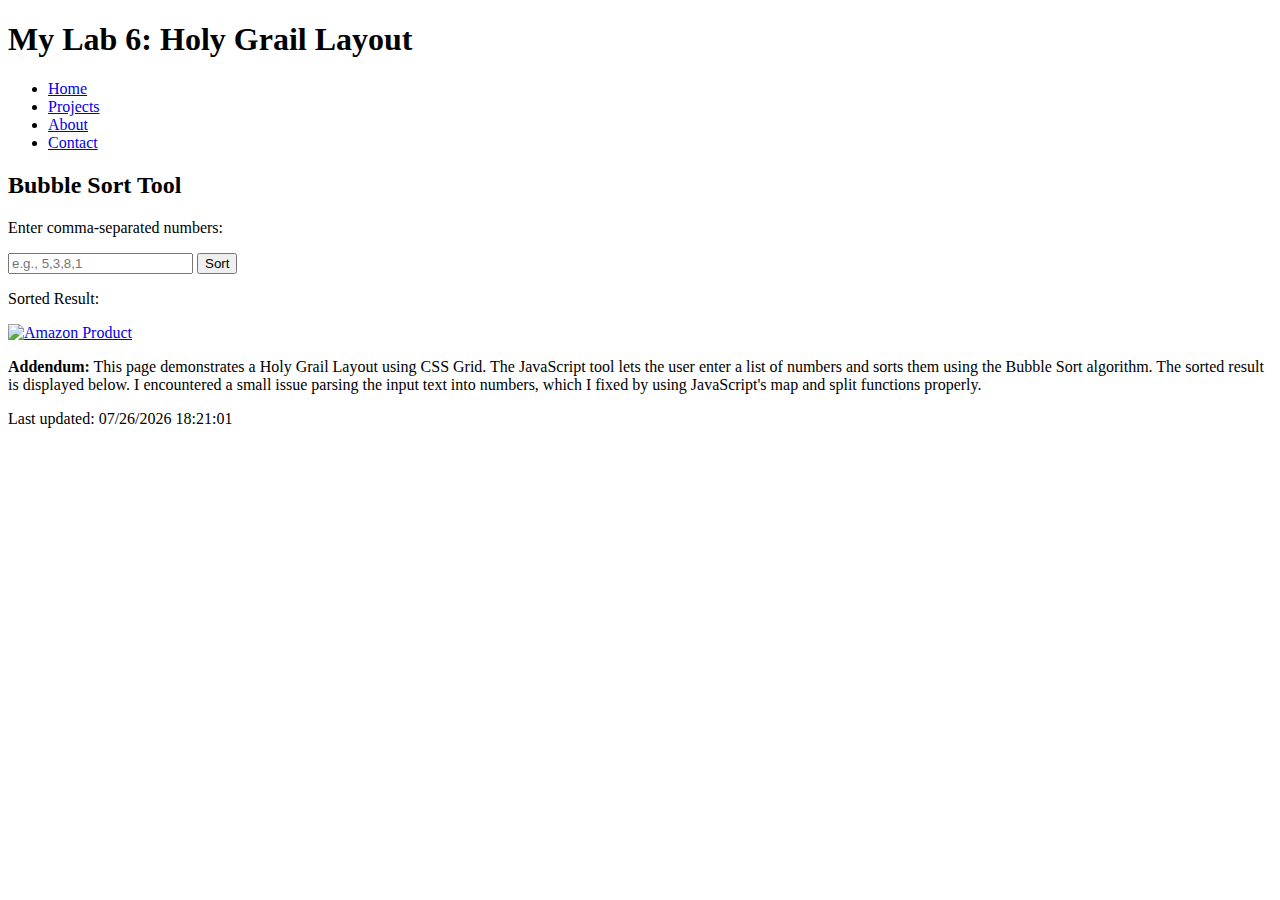
==== lab-6/index.html @ 90c36037 "Create index.html" ====
<!DOCTYPE html>
<html lang="en">
<head>
    <meta charset="UTF-8">
    <title>Lab 6 - Holy Grail Layout</title>
    <link rel="stylesheet" href="styles.css">
</head>
<body>
    <div class="container">
        <header>
            <h1>My Lab 6: Holy Grail Layout</h1>
        </header>

        <nav class="sidebar-left">
            <ul>
                <li><a href="#">Home</a></li>
                <li><a href="#">Projects</a></li>
                <li><a href="#">About</a></li>
                <li><a href="#">Contact</a></li>
            </ul>
        </nav>

        <main>
            <h2>Bubble Sort Tool</h2>
            <p>Enter comma-separated numbers:</p>
            <input type="text" id="inputArray" placeholder="e.g., 5,3,8,1">
            <button onclick="sortArray()">Sort</button>
            <p>Sorted Result:</p>
            <div id="result"></div>
        </main>

        <aside class="sidebar-right">
            <a href="https://www.amazon.com/dp/B09B1F2D88" target="_blank">
                <img src="https://m.media-amazon.com/images/I/61n7QmkGkaL._AC_SL1500_.jpg" alt="Amazon Product" width="100%">
            </a>
        </aside>

        <footer>
            <p><strong>Addendum:</strong> This page demonstrates a Holy Grail Layout using CSS Grid. The JavaScript tool lets the user enter a list of numbers and sorts them using the Bubble Sort algorithm. The sorted result is displayed below. I encountered a small issue parsing the input text into numbers, which I fixed by using JavaScript's map and split functions properly.</p>
            <p>Last updated: <span id="lastModified"></span></p>
        </footer>
    </div>

    <script src="script.js"></script>
    <script>
        document.getElementById('lastModified').textContent = document.lastModified;
    </script>
</body>
</html>
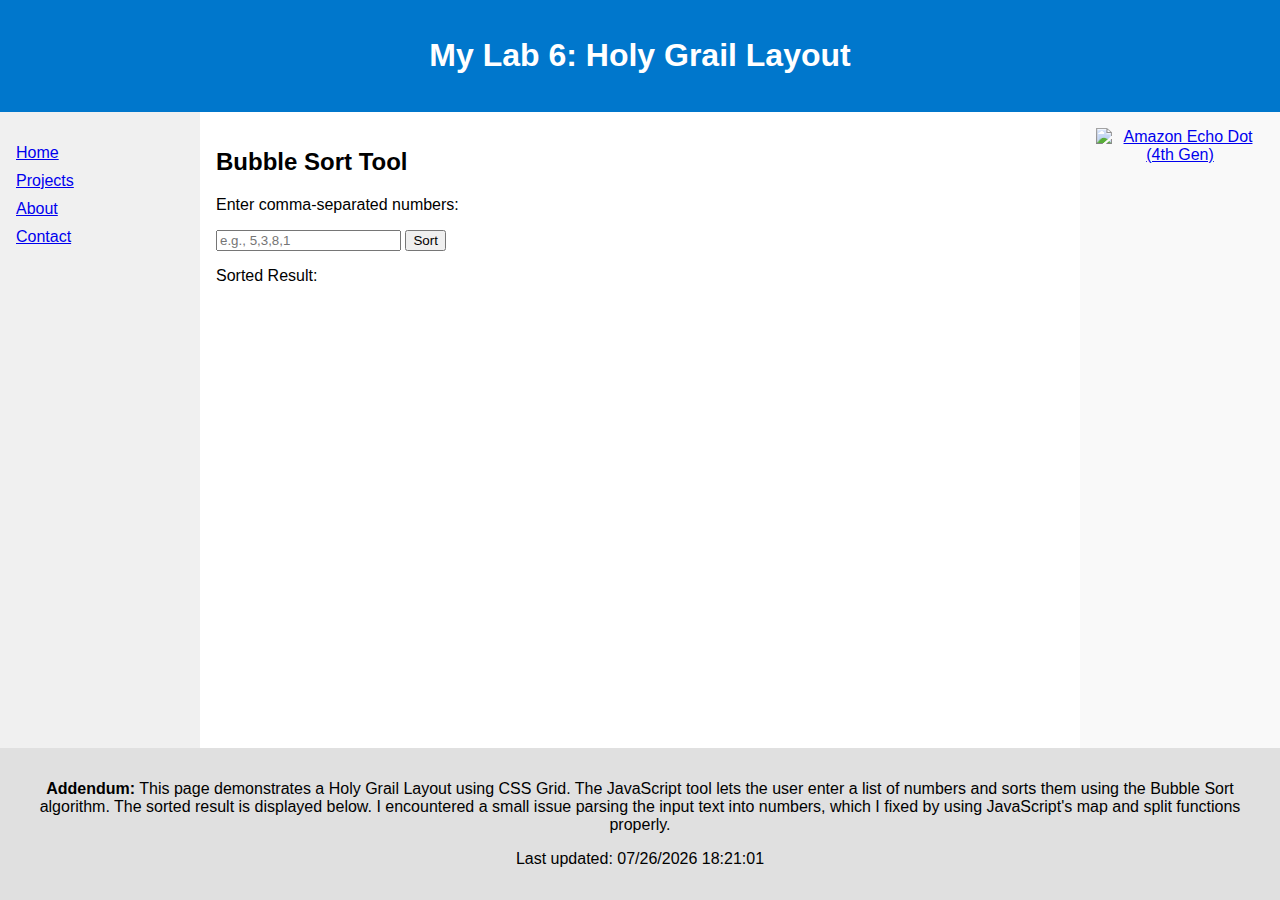
==== commit d03c874b: "Update index.html" ====
--- a/lab-6/index.html
+++ b/lab-6/index.html
@@ -30,9 +30,9 @@
         </main>
 
         <aside class="sidebar-right">
-            <a href="https://www.amazon.com/dp/B09B1F2D88" target="_blank">
-                <img src="https://m.media-amazon.com/images/I/61n7QmkGkaL._AC_SL1500_.jpg" alt="Amazon Product" width="100%">
-            </a>
+           <a href="https://www.amazon.com/dp/B08N5WRWNW" target="_blank">
+    <img src="https://m.media-amazon.com/images/I/81Z+8W8bJXL._AC_SL1500_.jpg" alt="Amazon Echo Dot (4th Gen)" width="100%">
+</a>
         </aside>
 
         <footer>
--- a/lab-6/styles.css
+++ b/lab-6/styles.css
@@ -0,0 +1,58 @@
+body {
+    margin: 0;
+    font-family: Arial, sans-serif;
+}
+
+.container {
+    display: grid;
+    grid-template-areas:
+        "header header header"
+        "sidebar-left main sidebar-right"
+        "footer footer footer";
+    grid-template-columns: 200px 1fr 200px;
+    grid-template-rows: auto 1fr auto;
+    height: 100vh;
+}
+
+header {
+    grid-area: header;
+    background-color: #0077cc;
+    color: white;
+    padding: 1em;
+    text-align: center;
+}
+
+.sidebar-left {
+    grid-area: sidebar-left;
+    background-color: #f0f0f0;
+    padding: 1em;
+}
+
+.sidebar-left ul {
+    list-style: none;
+    padding: 0;
+}
+
+.sidebar-left li {
+    margin-bottom: 10px;
+}
+
+main {
+    grid-area: main;
+    padding: 1em;
+    background-color: #ffffff;
+}
+
+.sidebar-right {
+    grid-area: sidebar-right;
+    background-color: #f9f9f9;
+    padding: 1em;
+    text-align: center;
+}
+
+footer {
+    grid-area: footer;
+    background-color: #e0e0e0;
+    padding: 1em;
+    text-align: center;
+}
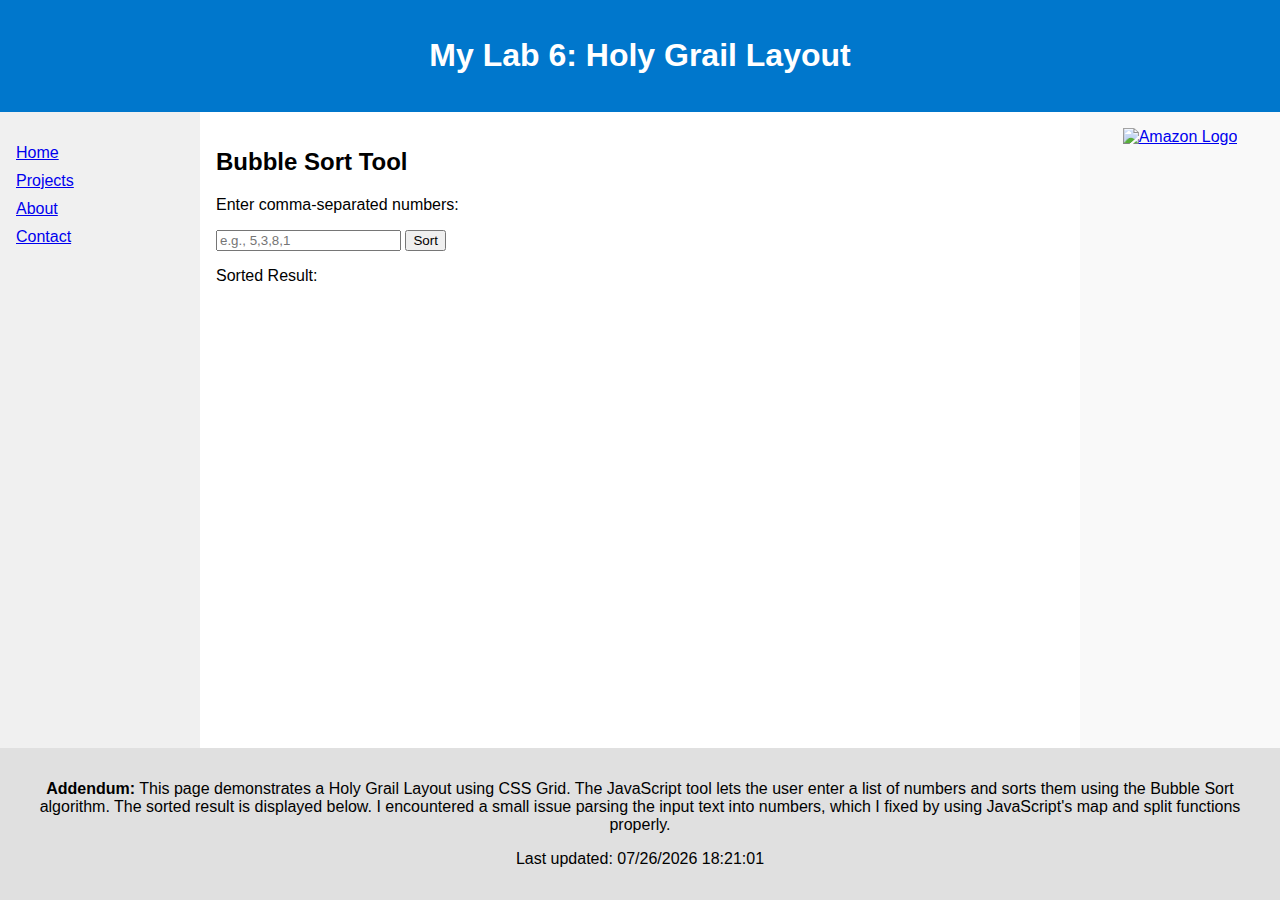
==== commit 174994cf: "Update index.html" ====
--- a/lab-6/index.html
+++ b/lab-6/index.html
@@ -30,9 +30,10 @@
         </main>
 
         <aside class="sidebar-right">
-           <a href="https://www.amazon.com/dp/B08N5WRWNW" target="_blank">
-    <img src="https://m.media-amazon.com/images/I/81Z+8W8bJXL._AC_SL1500_.jpg" alt="Amazon Echo Dot (4th Gen)" width="100%">
+          <a href="https://www.amazon.com" target="_blank">
+    <img src="https://upload.wikimedia.org/wikipedia/commons/a/a9/Amazon_logo.svg" alt="Amazon Logo" width="200">
 </a>
+
         </aside>
 
         <footer>
